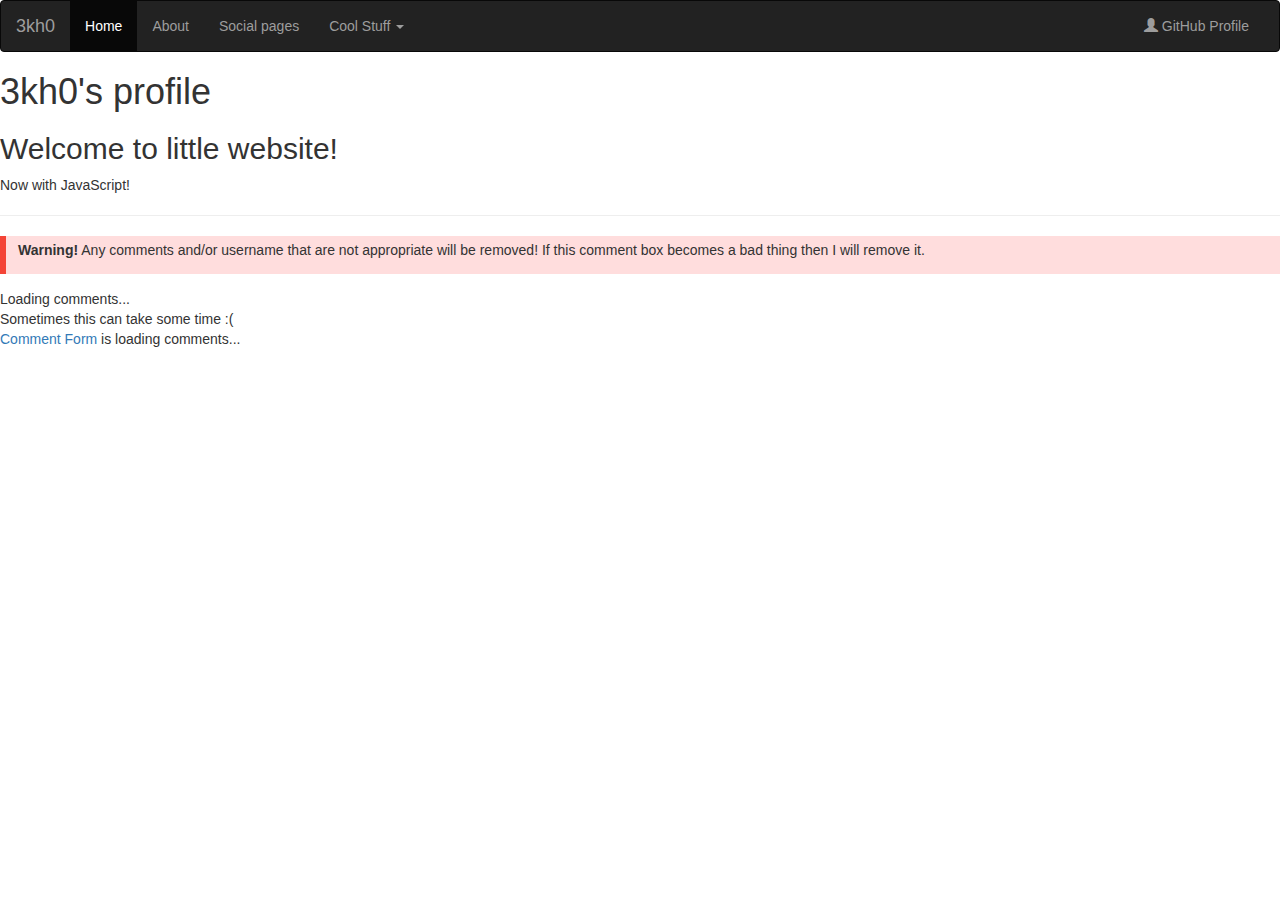
==== index.html @ b1224970 "Push" ====
<!DOCTYPE html>
<!--- Hello there! I see that you are trying to see what is behind this website! It is not much. --->
<!--- If you want to build your own website with GitHub you can open a issue on the github page for this website! --->
<!--- Happy Hacking! - 3kh0--->
<html>
  <link rel="icon" sizes="192x192" href="favicon.ico" />
  <link rel="shortcut icon" href="favicon.ico" type="image/x-icon" />
  <link rel="apple-touch-icon" href="favicon.ico" type="image/x-icon" />
  <head>
    <style>
      .note {
        margin-bottom: 15px;
        padding: 4px 12px;
      }
      .danger {
        background-color: #ffdddd;
        border-left: 6px solid #f44336;
      }
      .success {
        background-color: #ddffdd;
        border-left: 6px solid #04aa6d;
      }
      .info {
        background-color: #e7f3fe;
        border-left: 6px solid #2196f3;
      }
      .warning {
        background-color: #ffffcc;
        border-left: 6px solid #ffeb3b;
      }
      .comments-list {
        height: 1800px;
      }
      .home-desc {
        visibility: hidden;
      }
    </style>
  </head>
  <script async src="https://pagead2.googlesyndication.com/pagead/js/adsbygoogle.js?client=ca-pub-5502194389395403" crossorigin="anonymous"></script>
  <script src="js/splashtext.js"></script>
  <title>3kh0's Github profile</title>
  <meta name="viewport" content="width=device-width, initial-scale=1.0" />
  <meta content="/" property="og:url" />
  <meta content="/favicon.ico" property="og:image" />
  <meta content="#00FF00" data-react-helmet="true" name="theme-color" />
  <meta name="title" content="3kh0.github.io" />
  <meta name="description" content="Welcome to my site! I have games, pranks, ad blockers, and more! Stay awhile! Never leave!" />
  <meta name="keywords" content="games, ad blocker, trolls, unblocked games, web games, online games, fun, tags" />
  <meta name="robots" content="index, follow" />
  <meta http-equiv="Content-Type" content="text/html; charset=utf-8" />
  <meta name="language" content="English" />
  <meta name="revisit-after" content="1 days" />
  <meta name="author" content="3kh0" />
  <head>
    <body>
      <!--Nav bar-->
      <div>
        <link rel="stylesheet" href="https://maxcdn.bootstrapcdn.com/bootstrap/3.3.7/css/bootstrap.min.css" />
        <div class="navbar navbar-inverse">
          <div class="container-fluid">
            <div class="row">
              <div class="col-lg-12">
                <div class="navbar-header">
                  <button class="navbar-toggle" data-target="#mobile_menu" data-toggle="collapse">
                    <span class="icon-bar"></span>
                    <span class="icon-bar"></span>
                    <span class="icon-bar"></span>
                  </button>
                  <a href="/" class="navbar-brand">3kh0</a>
                </div>

                <div class="navbar-collapse collapse" id="mobile_menu">
                  <ul class="nav navbar-nav">
                    <li class="active"><a href="/">Home</a></li>
                    <li><a href="aboutme.html">About</a></li>
                    <li><a href="socials.html">Social pages</a></li>
                    <li>
                      <a href="#" class="dropdown-toggle" data-toggle="dropdown">Cool Stuff <span class="caret"></span></a>
                      <ul class="dropdown-menu">
                        <li><a href="https://www.youtube.com/watch?v=dQw4w9WgXcQ">Cool video</a></li>
                        <li><a href="https://discord.gg/wv6huJAwEv">Discord Server</a></li>
                        <li><a href="404.html">404 page</a></li>
                      </ul>
                    </li>
                  </ul>

                  <ul class="nav navbar-nav navbar-right">
                    <li>
                      <a href="https://github.com/3kh0"><span class="glyphicon glyphicon-user"></span> GitHub Profile</a>
                    </li>
                  </ul>
                </div>
              </div>
            </div>
          </div>
        </div>
        <script src="https://ajax.googleapis.com/ajax/libs/jquery/1.12.4/jquery.min.js"></script>
        <script src="https://maxcdn.bootstrapcdn.com/bootstrap/3.3.7/js/bootstrap.min.js"></script>
      </div>
      <!--End nav bar-->
      <h1>3kh0's profile</h1>
      <h2>Welcome to little website!</h2>
      <!-- Splash text -->
      <div class="text1">
        <p id="splashtext"></p>
      </div>
      <script>
        randomText(document.getElementById("splashtext"));
      </script>
      <hr>
      <div class="note danger">
        <p>
          <strong>Warning!</strong> Any comments and/or username that are not appropriate will be removed! If this comment box becomes a bad thing then I will remove it.
        </p>
      </div>
      <div id="HCB_comment_box">
        Loading comments...<br />
        Sometimes this can take some time :(
      </div>
      <!-- begin wwww.htmlcommentbox.com -->
      <div id="HCB_comment_box"><a href="http://www.htmlcommentbox.com">Comment Form</a> is loading comments...</div>
      <link rel="stylesheet" type="text/css" href="https://www.htmlcommentbox.com/static/skins/bootstrap/twitter-bootstrap.css?v=0" />
      <script type="text/javascript" id="hcb">
        /*<!--*/ if (!window.hcb_user) {
          hcb_user = {};
        }
        (function () {
          var s = document.createElement("script"),
            l = hcb_user.PAGE || ("" + window.location).replace(/'/g, "%27"),
            h = "https://www.htmlcommentbox.com";
          s.setAttribute("type", "text/javascript");
          s.setAttribute("src", h + "/jread?page=" + encodeURIComponent(l).replace("+", "%2B") + "&mod=%241%24wq1rdBcg%24kZFLVTIpYdbZ51.Ko0jKU1" + "&opts=16798&num=10&ts=1669430786327");
          if (typeof s != "undefined") document.getElementsByTagName("head")[0].appendChild(s);
        })(); /*-->*/
      </script>
      <!-- end www.htmlcommentbox.com -->
    </body>
  </head>
</html>
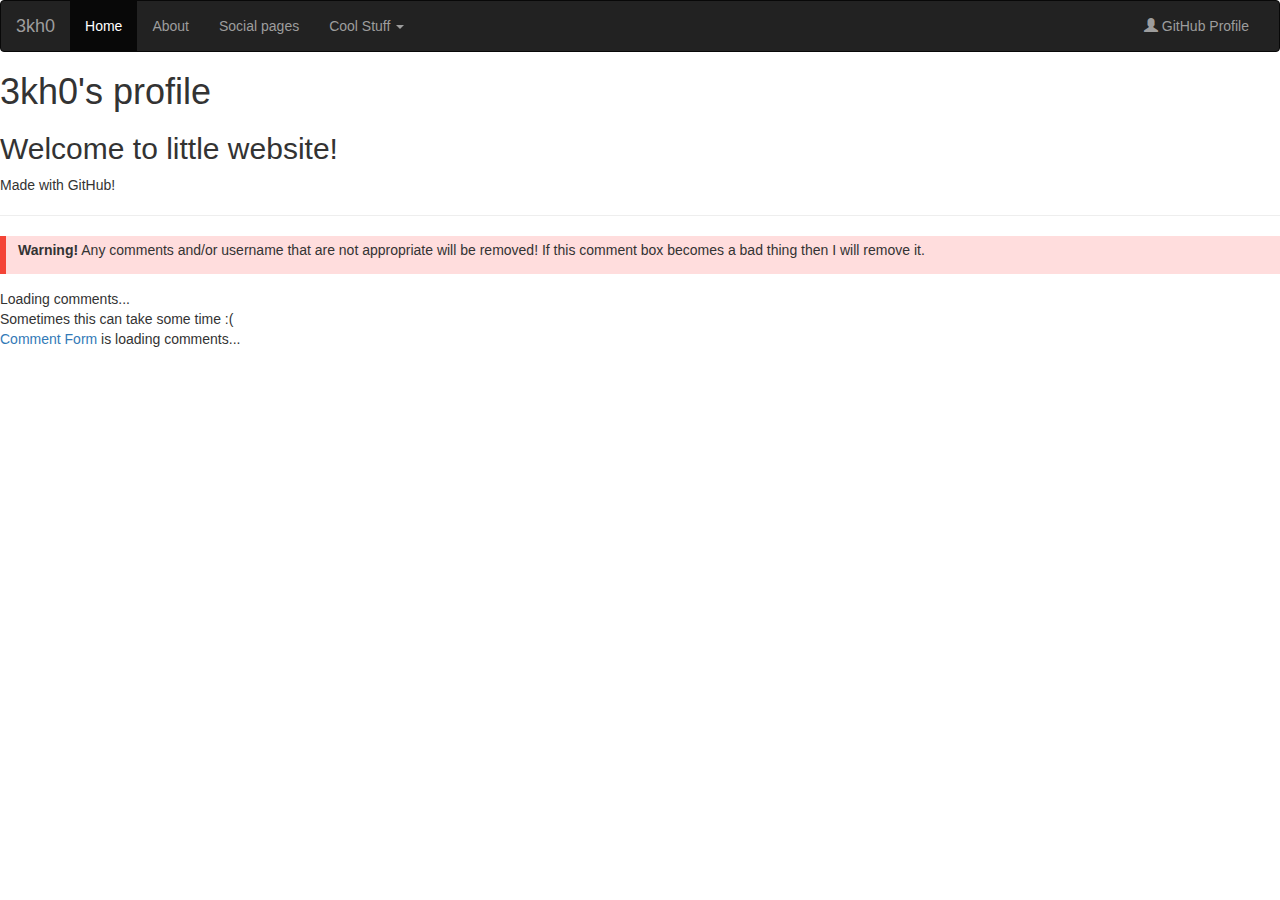
==== commit ae3cbffe: "Add google script" ====
--- a/index.html
+++ b/index.html
@@ -7,6 +7,8 @@
   <link rel="shortcut icon" href="favicon.ico" type="image/x-icon" />
   <link rel="apple-touch-icon" href="favicon.ico" type="image/x-icon" />
   <head>
+    <script async src="https://pagead2.googlesyndication.com/pagead/js/adsbygoogle.js?client=ca-pub-5756835229788588"
+     crossorigin="anonymous"></script>
     <style>
       .note {
         margin-bottom: 15px;
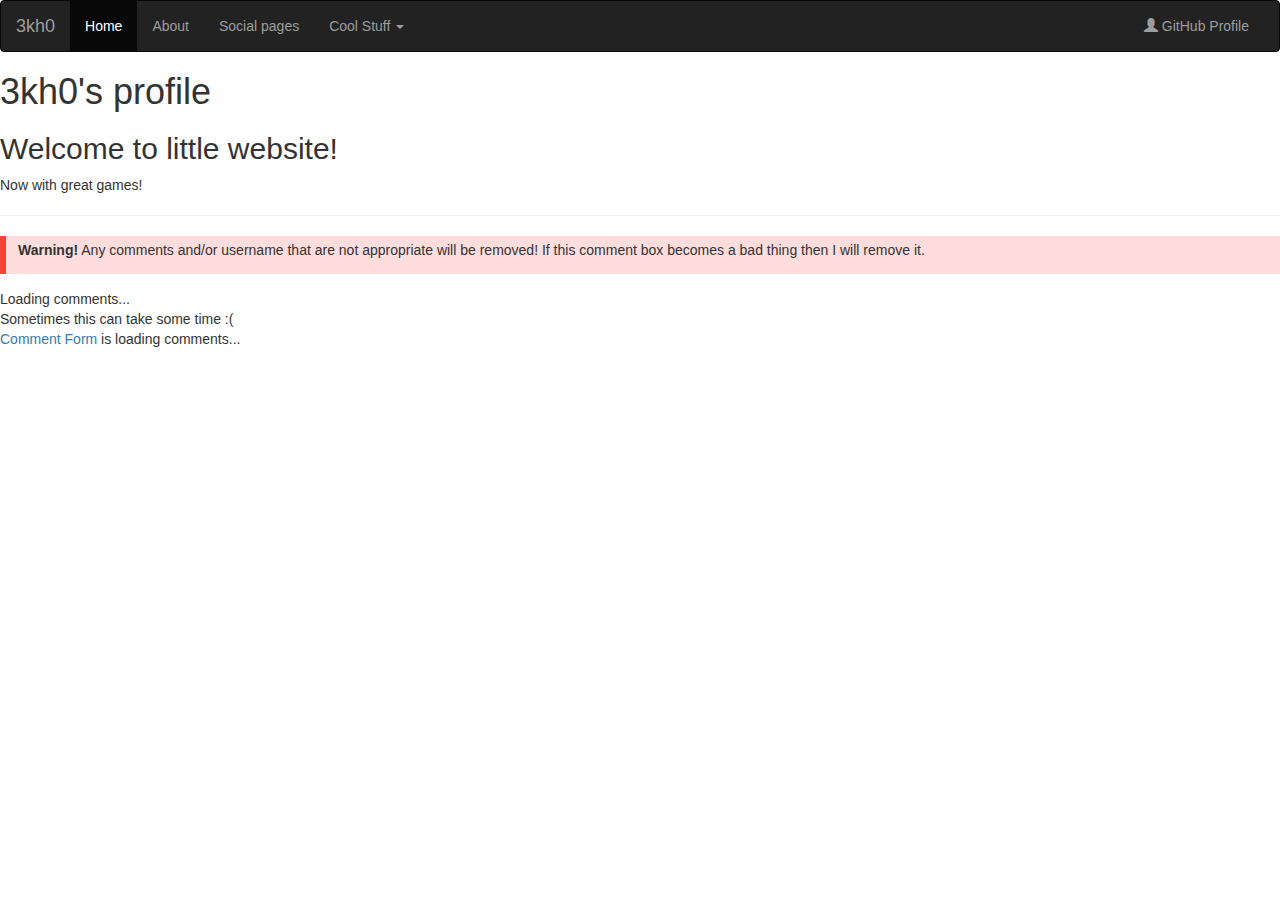
==== commit ba45c400: "Update index.html" ====
--- a/index.html
+++ b/index.html
@@ -79,7 +79,7 @@
                     <li>
                       <a href="#" class="dropdown-toggle" data-toggle="dropdown">Cool Stuff <span class="caret"></span></a>
                       <ul class="dropdown-menu">
-                        <li><a href="https://www.youtube.com/watch?v=dQw4w9WgXcQ">Cool video</a></li>
+                        <li><a href="amessagefrom3kh0.html">Cool video</a></li>
                         <li><a href="https://discord.gg/wv6huJAwEv">Discord Server</a></li>
                         <li><a href="404.html">404 page</a></li>
                       </ul>
@@ -138,4 +138,4 @@
       <!-- end www.htmlcommentbox.com -->
     </body>
   </head>
-</html>+</html>
